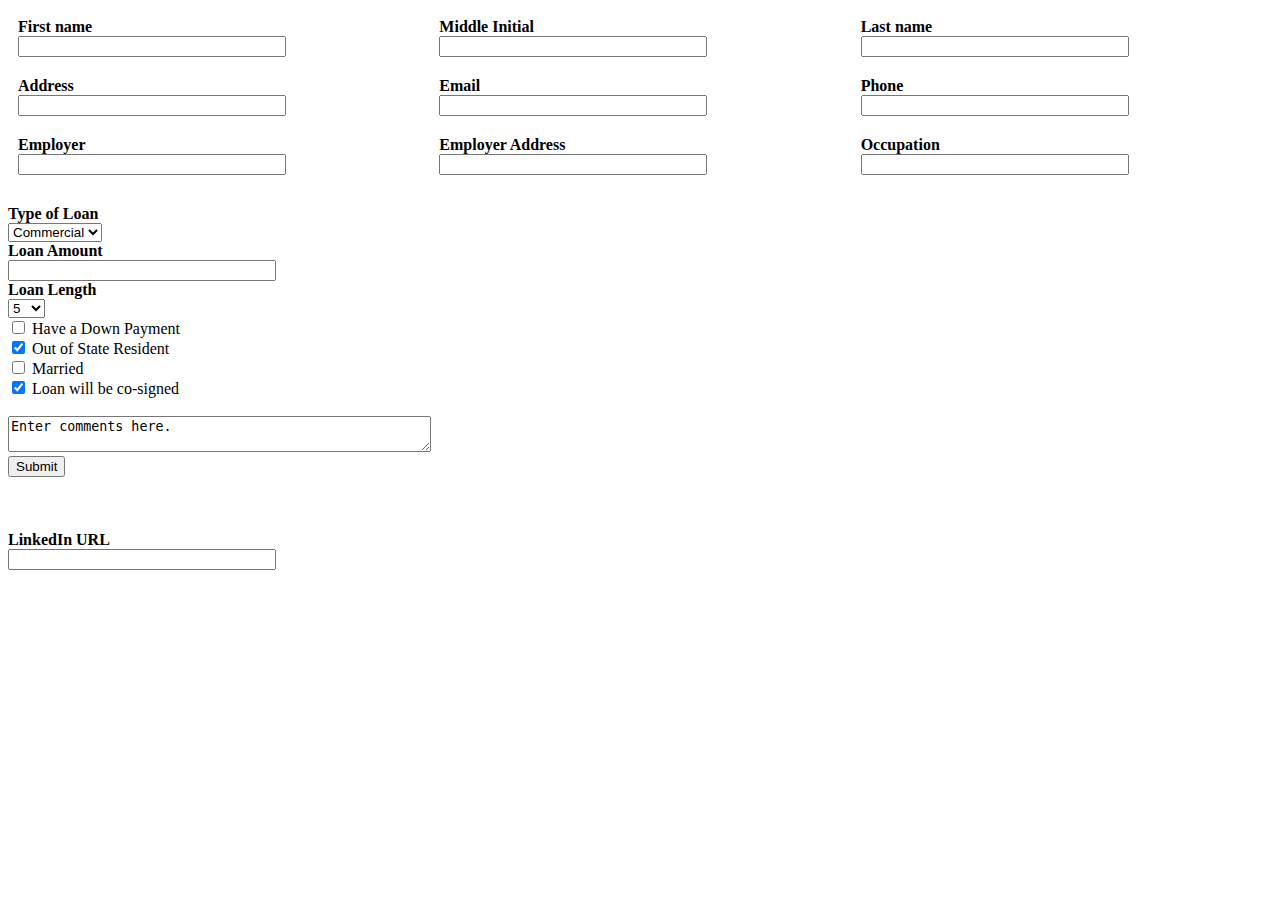
==== bank1.html @ fc017cc4 "actualbankform" ====
<!DOCTYPE html>
<title>Banking Form</title>
<form>
<table border="0" cellpadding="10" cellspacing="0">
<tr> <td style="width: 20%">

    <label for="First_Name"><b>First name </b></label><br/>
    <input name="First_Name" type="text" maxlength="50" style="width: 260px"/>
    </td> <td style="width: 20%">

    <label for="Middle_Initial"><b>Middle Initial</b></label><br/>
    <input name="Middle_Initial" type="text" maxlength="1" style="width: 260px"/>
    </td> <td style="width: 20%">

    <label for="Last_Name"><b>Last name </b></label><br/>
    <input name="Last_Name" type="text" maxlength="50" style="width: 260px"/>
    </td> </tr> <tr> <td colspan="1">

    <label for="Address"><b>Address </b></label><br/>
    <input name="Address" type="text" maxlength="50" style="width: 260px"/>
    </td> <td style="width: 20%">

    <label for="Email_Address"><b>Email </b></label><br/>
    <input name="Email_Address" type="text" maxlength="100" style="width: 260px" />
    </td> <td style="width: 20%">

    <label for="Phone"><b>Phone </b></label><br/>
    <input name="Phone" type="text" maxlength="50" style="width: 260px"/>
    </td> </tr> <tr> <td colspan="1">

    <label for="Employer"><b>Employer </b></label><br/>
    <input name="Employer" type="text" maxlength="50" style="width: 260px"/>
    </td> <td style="width: 20%">

    <label for="Employer Address"><b>Employer Address </b></label><br />
    <input name="Employer Address" type="text" maxlength="50" style="width: 260px" />
    </td> <td style="width: 20%">

    <label for="Occupation"><b>Occupation </b></label><br/>
    <input name="Occupation" type="text" maxlength="50" style="width: 260px" />
    </td> </tr> <tr> <td colspan="1">

</table>

<label for="Type of Loan"><b>Type of Loan</b></label>
<br>
<select>
  <option value="Commercial">Commercial</option>
  <option value="Real Estate">Real Estate</option>
  <option value="Personal">Personal</option>
  <option value="Mortage">Mortage</option>
</td> <td style="width: 50%">
</select>
<br>
<label for="Loan Amount"><b>Loan Amount</b></label><br/>
<input name="Loan Amount" type="text" maxlength="255" style="width: 260px"/>
<td style="width: 50%">
</td> </tr> <tr> <td colspan="2">
<br>

<label for="Loan Length"><b>Loan Length</b></label>
<br>
<select>
  <option value="5">5</option>
  <option value="10">10</option>
  <option value="15">15</option>
</select>
<br>

<form>
  <input type="checkbox" name="Have a Down Payment" value="Have a Down Payment"> Have a Down Payment<br>
  <input type="checkbox" name="Out of State Resident" value="Out of State Resident" checked> Out of State Resident<br>
  <input type="checkbox" name="Married" value="Married"> Married<br>
  <input type="checkbox" name="Loan will be co-signed" value="Loan will be co-signed" checked> Loan will be co-signed<br>
</form>
<br>



<textarea rows="2" cols="50" name="comment" form="">Enter comments here.</textarea>
<br>

<!-- NOT LINKED TO ACTUAL ACCT -->
<form>
  <input type="submit" name="submit">
</form>
<!-- NOT LINKED TO ACTUAL ACCT -->
<br>

</td> </tr>
<br>
<br>
<label for="LinkedInURL"><b>LinkedIn URL</b></label><br/>
<input name="LinkedInURL" type="text" maxlength="255" style="width: 260px"/>

<script src="//platform.linkedin.com/in.js" type="text/javascript"> lang: en_US</script>
<script type="IN/Share" data-counter="right"></script>
</form>
</html>
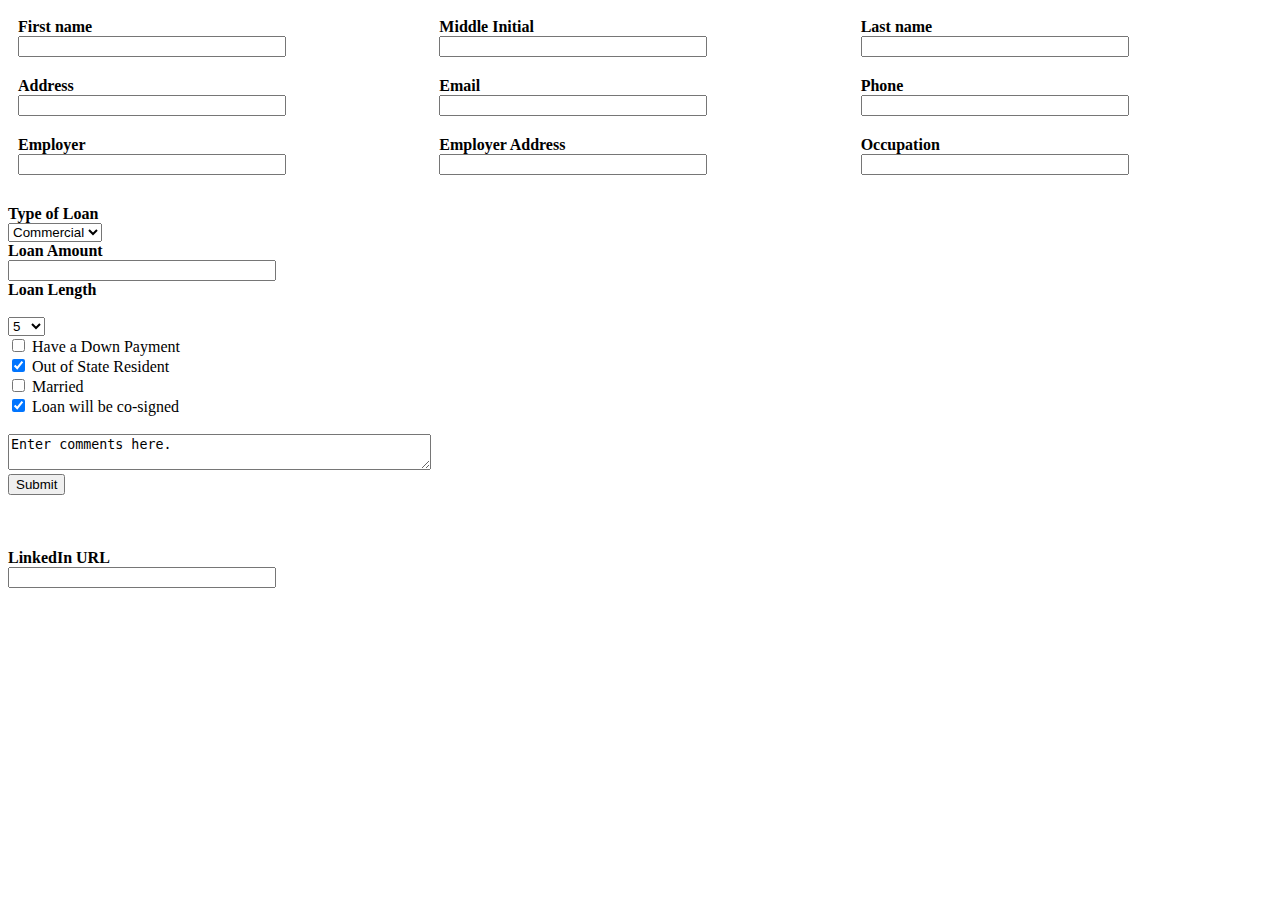
==== commit f0e30fab: "actualbankform" ====
--- a/bank1.html
+++ b/bank1.html
@@ -60,6 +60,7 @@
 
 <label for="Loan Length"><b>Loan Length</b></label>
 <br>
+<br>
 <select>
   <option value="5">5</option>
   <option value="10">10</option>
